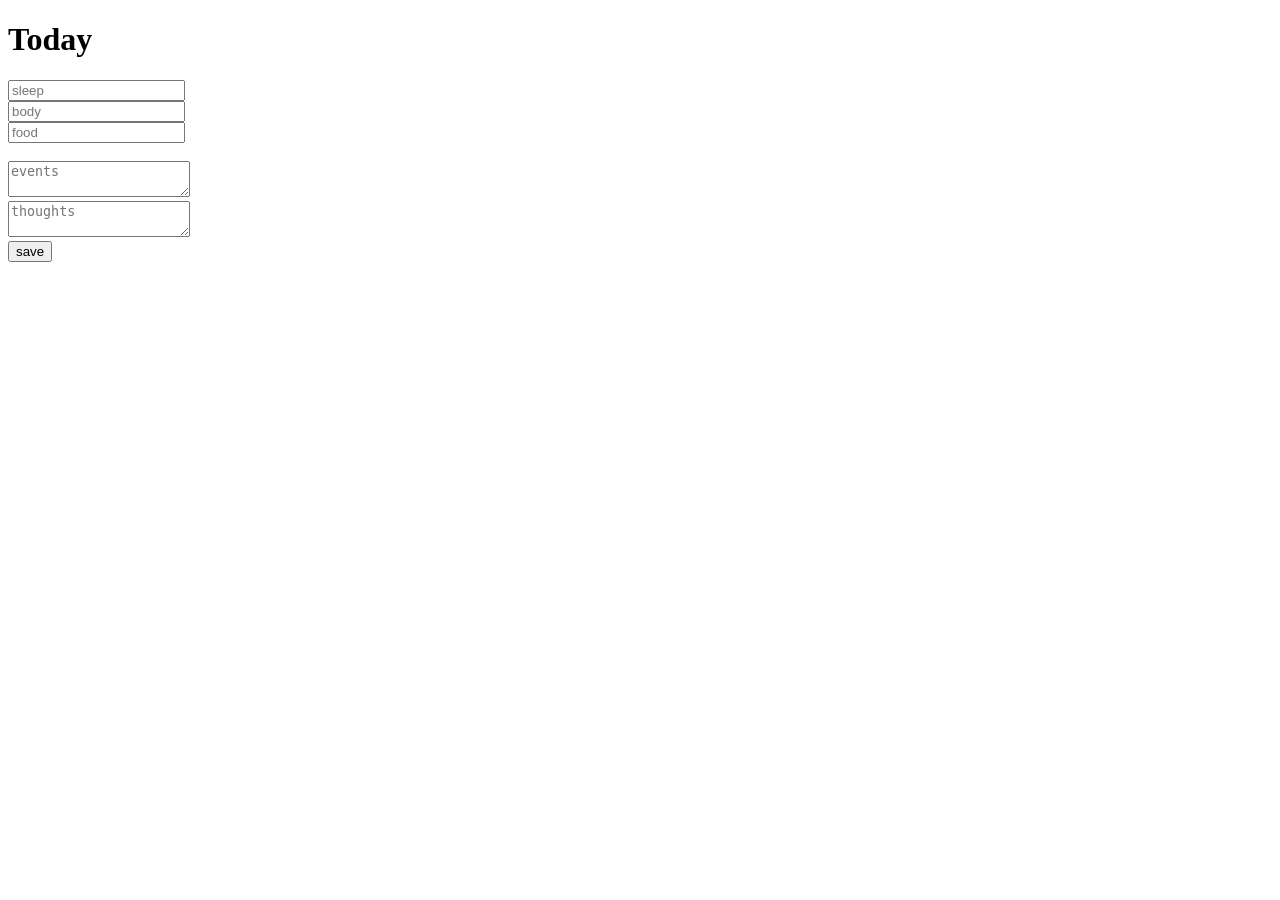
==== pages/today.html @ 9d680b72 "Create today.html" ====
<!DOCTYPE html>
<html>
<head>
  <script type="module">
    import { saveEntry } from "../core/supabase.js"

    window.save = async function () {
      const data = {
        sleep: document.getElementById("sleep").value,
        body: document.getElementById("body").value,
        food: document.getElementById("food").value,
        events: document.getElementById("events").value,
        thoughts: document.getElementById("thoughts").value
      }

      await saveEntry(data)
      alert("saved")
    }
  </script>
</head>

<body>
  <h1>Today</h1>

  <input id="sleep" placeholder="sleep"><br>
  <input id="body" placeholder="body"><br>
  <input id="food" placeholder="food"><br><br>

  <textarea id="events" placeholder="events"></textarea><br>
  <textarea id="thoughts" placeholder="thoughts"></textarea><br>

  <button onclick="save()">save</button>
</body>
</html>
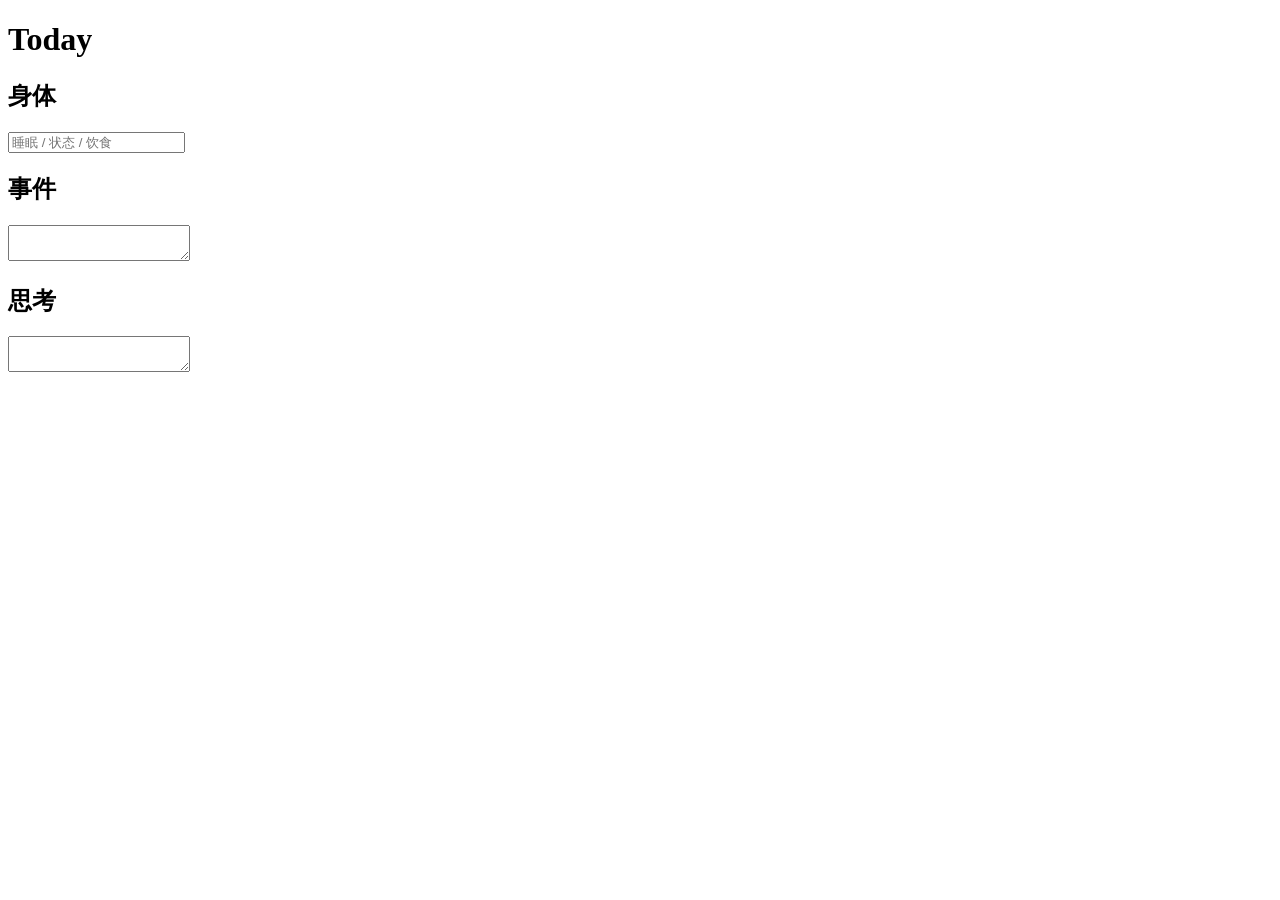
==== commit c864e323: "Update today.html" ====
--- a/pages/today.html
+++ b/pages/today.html
@@ -1,34 +1,29 @@
 <!DOCTYPE html>
 <html>
 <head>
-  <script type="module">
-    import { saveEntry } from "../core/supabase.js"
-
-    window.save = async function () {
-      const data = {
-        sleep: document.getElementById("sleep").value,
-        body: document.getElementById("body").value,
-        food: document.getElementById("food").value,
-        events: document.getElementById("events").value,
-        thoughts: document.getElementById("thoughts").value
-      }
-
-      await saveEntry(data)
-      alert("saved")
-    }
-  </script>
+  <link rel="stylesheet" href="styles.css">
 </head>
 
 <body>
+
   <h1>Today</h1>
 
-  <input id="sleep" placeholder="sleep"><br>
-  <input id="body" placeholder="body"><br>
-  <input id="food" placeholder="food"><br><br>
+  <div class="card">
+    <h2>身体</h2>
+    <input placeholder="睡眠 / 状态 / 饮食">
+  </div>
 
-  <textarea id="events" placeholder="events"></textarea><br>
-  <textarea id="thoughts" placeholder="thoughts"></textarea><br>
+  <div class="card">
+    <h2>事件</h2>
+    <textarea></textarea>
+  </div>
 
-  <button onclick="save()">save</button>
+  <div class="card">
+    <h2>思考</h2>
+    <textarea></textarea>
+  </div>
+
+  <script src="nav.js"></script>
+
 </body>
 </html>
